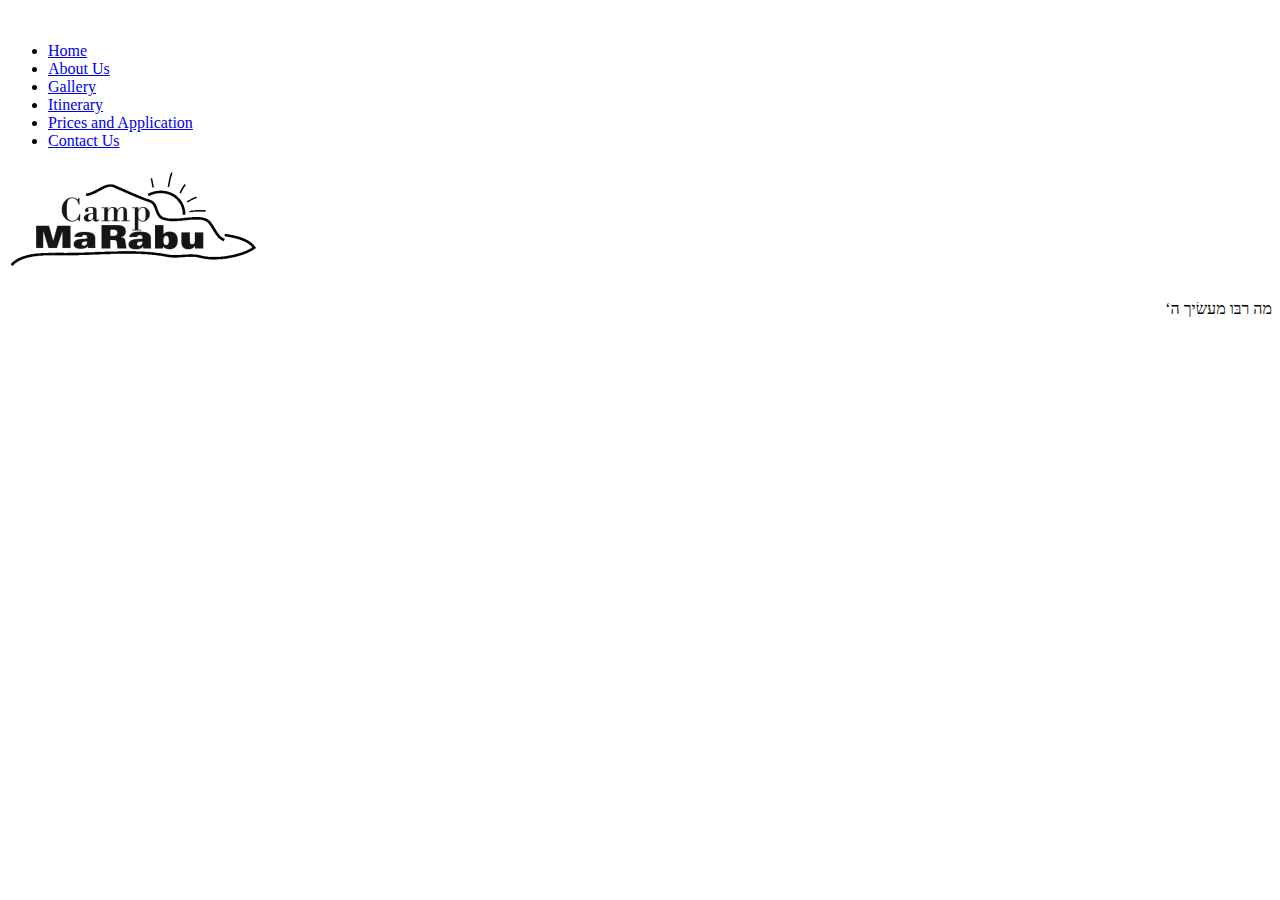
==== inc/header.html @ 50f6024e "Committed header and footer includes for gallery," ====
<!doctype html>
<!--[if lt IE 7]> <html class="no-js lt-ie9 lt-ie8 lt-ie7" lang="en"> <![endif]-->
<!--[if IE 7]>    <html class="no-js lt-ie9 lt-ie8" lang="en"> <![endif]-->
<!--[if IE 8]>    <html class="no-js lt-ie9" lang="en"> <![endif]-->
<!--[if gt IE 8]><!--> <html class="no-js" lang="en"> <!--<![endif]-->
<head>
	<meta charset="utf-8">
	<title>Camp Ma Rabu</title>
	<meta name="description" content="">
	<meta name="viewport" content="width=device-width">
	<link rel="stylesheet" href="/css/style.css">
	<script src="/js/vendor/modernizr-2.6.1.min.js"></script>
</head>
<body>
	<div class="topbar fullwidth">&nbsp;</div>
	<!--[if lt IE 7]><p class=chromeframe>Your browser is <em>ancient!</em> <a href="http://browsehappy.com/">Upgrade to a different browser</a> or <a href="http://www.google.com/chromeframe/?redirect=true">install Google Chrome Frame</a> to experience this site.</p><![endif]-->
	<header class="pageheader pagewidth clearfix">
		<nav id="topmenu">
			<ul>
				<li class="menubutton"><a href="/">Home</a></li>
				<li class="menubutton"><a href="/about.html">About Us</a></li>
				<li class="menubutton"><a href="/gallery/" class="active">Gallery</a></li>
				<li class="menubutton"><a href="/itinerary.html">Itinerary</a></li>
				<li class="menubutton"><a href="/forms.html">Prices and Application</a></li>
				<li class="menubutton"><a href="/contact.html">Contact Us</a></li>
			</ul>
		</nav>
		<div id="logo">
			<h1><a href="/"><img src="/img/marabu-new.png" style="width:250px;height:99px;" /></a></h1>
			<div dir="rtl">&#1502;&#1492;&nbsp;&#1512;&#64305;&#1493;&nbsp;&#1502;&#1506;&#64299;&#1497;&#1498;&nbsp;&#1492;&lsquo;</div>
		</div>		
	</header>
	<div role="main" class="pagebody clearfix">
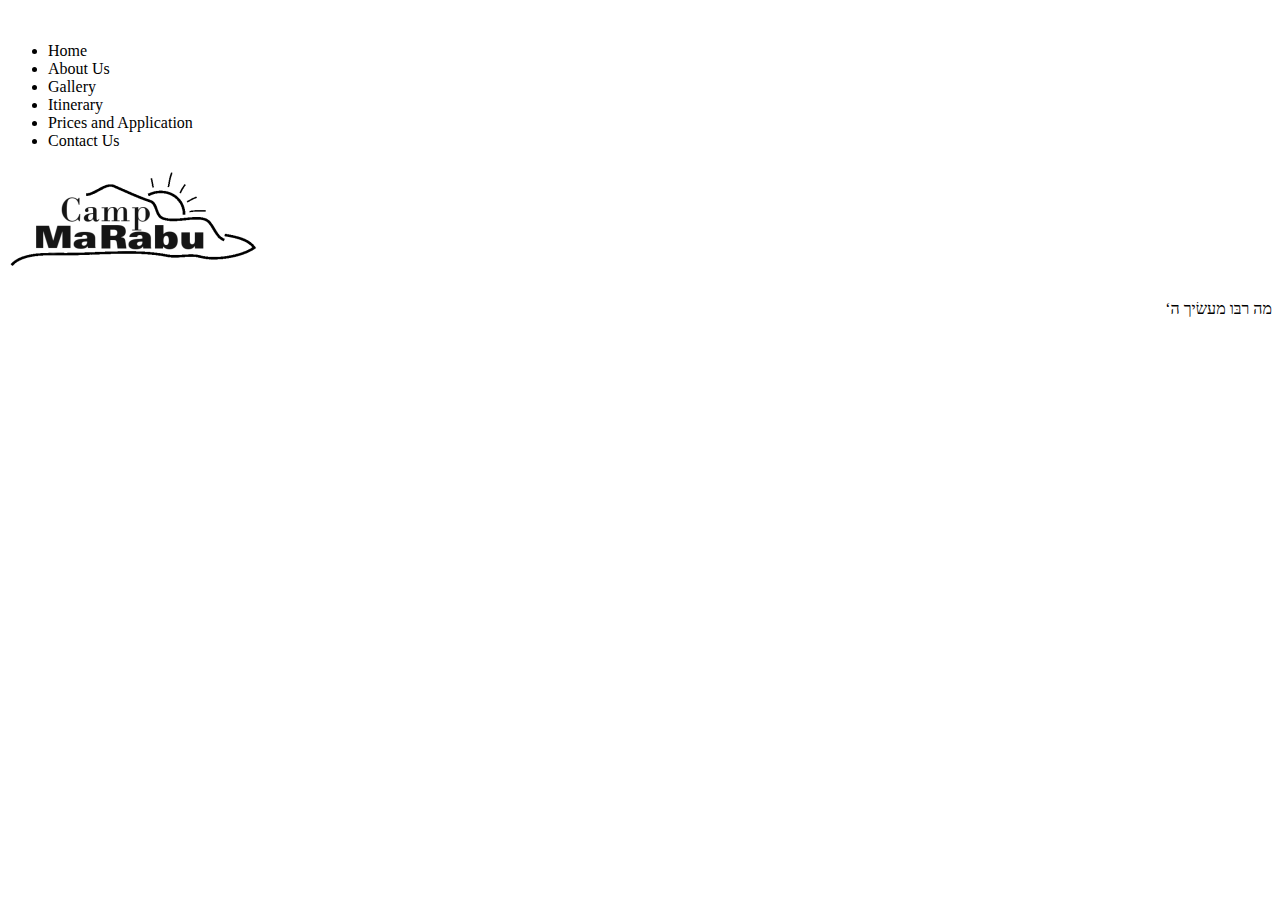
==== commit 45cdc022: "Added refs to fancybox css" ====
--- a/inc/header.html
+++ b/inc/header.html
@@ -9,6 +9,8 @@
 	<meta name="description" content="">
 	<meta name="viewport" content="width=device-width">
 	<link rel="stylesheet" href="/css/style.css">
+	<link rel="stylesheet" href="/gallery/css/style.css">
+	<link rel="stylesheet" href="/css/jquery.fancybox.css">
 	<script src="/js/vendor/modernizr-2.6.1.min.js"></script>
 </head>
 <body>
--- a/gallery/css/style.css
+++ b/gallery/css/style.css
@@ -0,0 +1,51 @@
+a       { text-decoration: none; color: #000;}
+a:hover { text-decoration: none; }
+.pwaimg	{ padding: 5px; margin: 0px; background: #f1f1f1; border-style: solid; border-width: 1px; border-color: #CCC; }
+p	{ padding: 0px; margin: 0px; }
+
+#pages {
+	padding-top:   	20px;
+	padding-bottom:	10px;
+	width: 		100%;
+	float: 		right;
+	font-size:	12px;
+}
+
+#title {
+
+	width: 		100%; 
+	margin: 	20px 0px 10px 5px;
+
+}
+
+#pwafooter {
+	float: right;
+	text-align: center;
+	width: 100%;
+	margin: 10px 0px 10px 0px;
+	font-size: 10px;
+	color: #999;
+	font-style: italic;
+}
+
+#pwafooter a { color: #888; }
+.current_page 	{ font-weight: bold; }
+.back_to_list 	{ padding: 0px; margin: 0px; font-style: italic; font-size: 11px; color: #5c5c5c; }
+.titlepg	{ font-size: 13px; color: #808080; padding: 3px 0px 0px 2px; margin: 0px; }
+.overlaypg      { font-size: 13px; color: #000; padding: 3px 0px 0px 2px; margin: 0px; }
+.titlestats	{ font-size: 11px; color: #808080; padding: 0px 0px 10px 2px; margin: 0px; font-style: italic;}
+.overlaystats   { font-size: 11px; color: #808080; padding: 5px 0px 0px 2px; margin: 0px; font-style: italic;}
+.thumbnail 	{ float: left; padding-top: 5px; padding-left: 10px; padding-right: 10px; padding-bottom: 0px; }
+.exif		{ font-size:11px; color:#808080; float: left; }
+.dlimg		{ float: right; }
+
+a.overlay{position:relative;display:block;width:151px;height:151px;margin-bottom:25px;text-decoration:none;font-family:Verdana,Helvetica,Arial;color:#000}
+a.overlay:hover{background:#FFF;}
+a.overlay span{display:none;}
+a.overlay:hover span{display:block;color:#000;position:absolute;top:0;left:0;width:151px;height:151px;padding:10px;background:#FFF;z-index:999;cursor:pointer;opacity: 0.80; filter:alpha(opacity=80);}
+
+a.options{position:relative;display:block;height:20px;margin-bottom:0px;text-decoration:none;font-family:Verdana,Helvetica,Arial;color:#000}
+a.options:hover{background:#FFF;}
+a.options span{display:none;}
+a.options:hover span{display:block;font-size:11px;color:#808080;position:absolute;top:0;left:0;height:16px;padding:0px;background:#FFF;z-index:999;cursor:pointer;opacity: 0.80; filter:alpha(opacity=80);}
+
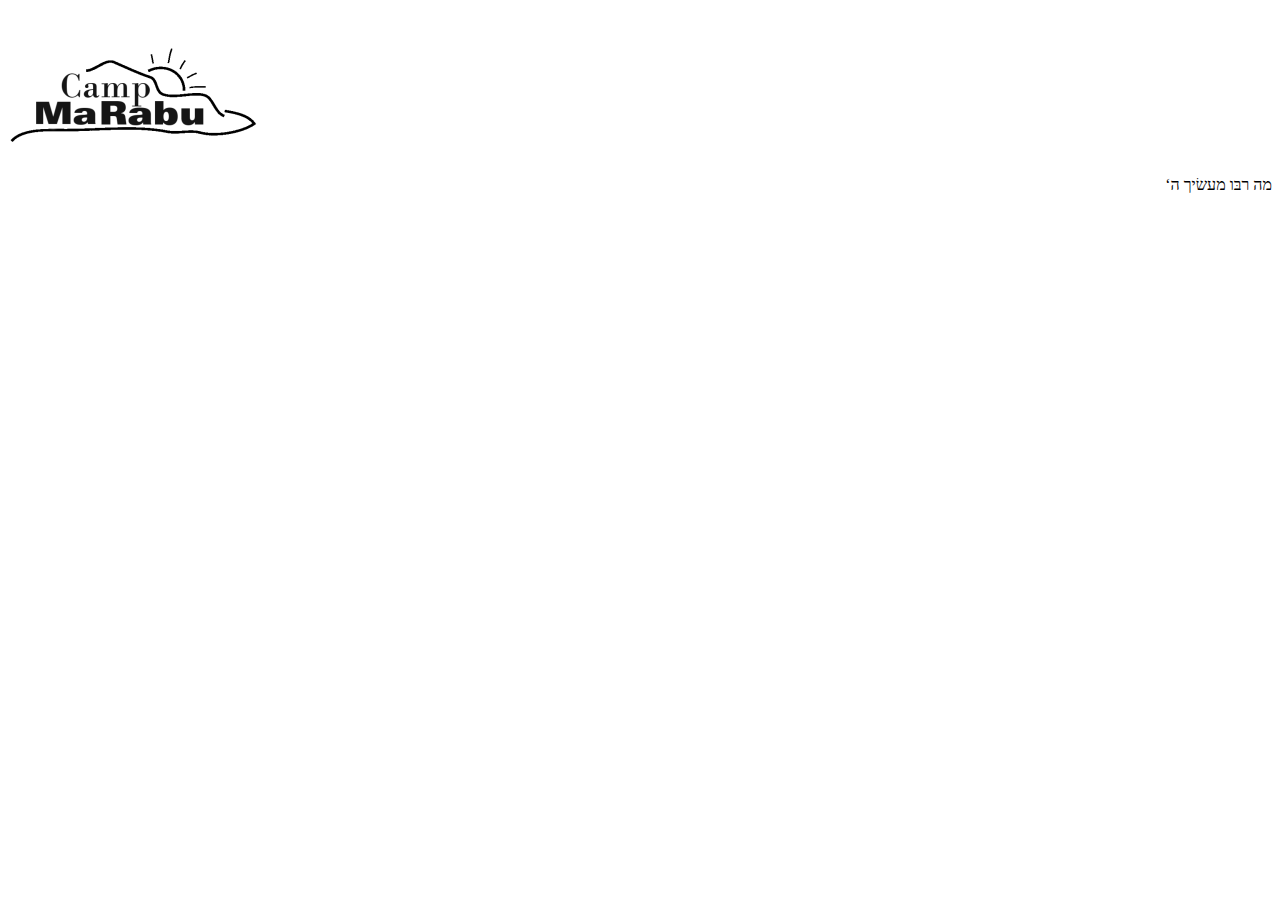
==== commit 270ab764: "Fixed inconsistencies in menus by switching to a common menu file" ====
--- a/inc/header.html
+++ b/inc/header.html
@@ -17,16 +17,7 @@
 	<div class="topbar fullwidth">&nbsp;</div>
 	<!--[if lt IE 7]><p class=chromeframe>Your browser is <em>ancient!</em> <a href="http://browsehappy.com/">Upgrade to a different browser</a> or <a href="http://www.google.com/chromeframe/?redirect=true">install Google Chrome Frame</a> to experience this site.</p><![endif]-->
 	<header class="pageheader pagewidth clearfix">
-		<nav id="topmenu">
-			<ul>
-				<li class="menubutton"><a href="/">Home</a></li>
-				<li class="menubutton"><a href="/about.html">About Us</a></li>
-				<li class="menubutton"><a href="/gallery/" class="active">Gallery</a></li>
-				<li class="menubutton"><a href="/itinerary.html">Itinerary</a></li>
-				<li class="menubutton"><a href="/forms.html">Prices and Application</a></li>
-				<li class="menubutton"><a href="/contact.html">Contact Us</a></li>
-			</ul>
-		</nav>
+		<?php require 'menu.php'; ?>
 		<div id="logo">
 			<h1><a href="/"><img src="/img/marabu-new.png" style="width:250px;height:99px;" /></a></h1>
 			<div dir="rtl">&#1502;&#1492;&nbsp;&#1512;&#64305;&#1493;&nbsp;&#1502;&#1506;&#64299;&#1497;&#1498;&nbsp;&#1492;&lsquo;</div>
